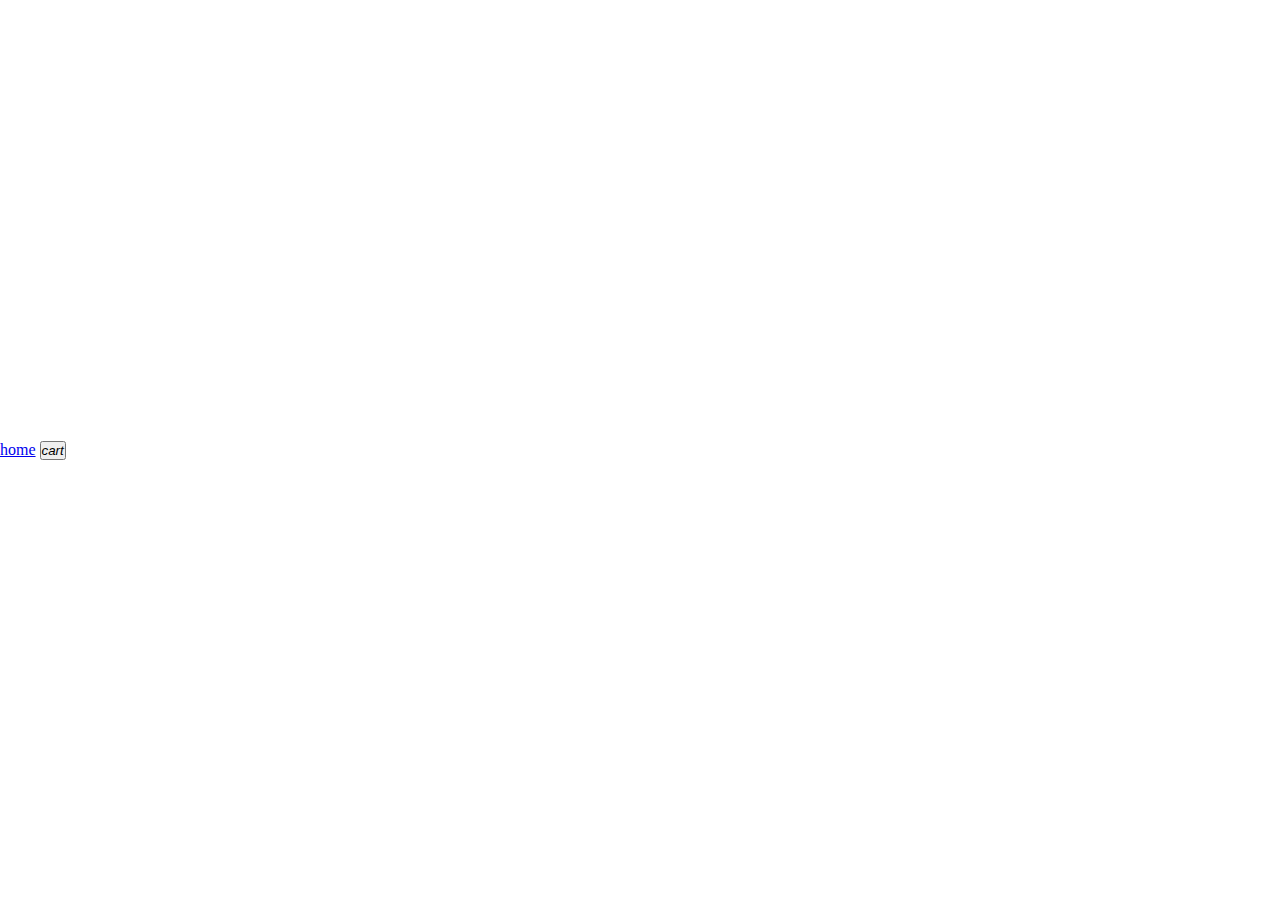
==== cart.html @ 589e2d1b "shoping cart" ====
<!DOCTYPE html>
<html lang="en">

<head>
    <meta charset="UTF-8">
    <meta http-equiv="X-UA-Compatible" content="IE=edge">
    <meta name="viewport" content="width=device-width, initial-scale=1.0">
    <title>Document</title>
    <link rel="stylesheet" href="https://cdnjs.cloudflare.com/ajax/libs/font-awesome/6.2.0/css/all.min.css"
        integrity="sha512-xh6O/CkQoPOWDdYTDqeRdPCVd1SpvCA9XXcUnZS2FmJNp1coAFzvtCN9BmamE+4aHK8yyUHUSCcJHgXloTyT2A=="
        crossorigin="anonymous" referrerpolicy="no-referrer" />
    <link rel="stylesheet" href="https://cdn.jsdelivr.net/npm/bootstrap@4.1.3/dist/css/bootstrap.min.css"
        integrity="sha384-MCw98/SFnGE8fJT3GXwEOngsV7Zt27NXFoaoApmYm81iuXoPkFOJwJ8ERdknLPMO" crossorigin="anonymous">
    <link rel="stylesheet" href="./style.css">

</head>

<body style="width: 100% ; height:100vh; display:flex;justify-content:center;flex-direction:column;">

    <nav class="navbar  navbar-light bg-light">
        <div class="container d-flex justify-content-around">
            <a class="navbar-brand" href="index.html">home</a>
            <a href="#" class="cart d-none ">
              <button>  <i class="fa-regular fa-basket-shopping-simple">cart <span>0</span></i></button>
            </a>
        </div>
    </nav>

    <div class="product-container  ">
        

        <div class="products ">

        </div>
    </div>



  















    <script src="https://code.jquery.com/jquery-3.3.1.slim.min.js"
        integrity="sha384-q8i/X+965DzO0rT7abK41JStQIAqVgRVzpbzo5smXKp4YfRvH+8abtTE1Pi6jizo"
        crossorigin="anonymous"></script>
    <script src="https://cdn.jsdelivr.net/npm/popper.js@1.14.3/dist/umd/popper.min.js"
        integrity="sha384-ZMP7rVo3mIykV+2+9J3UJ46jBk0WLaUAdn689aCwoqbBJiSnjAK/l8WvCWPIPm49"
        crossorigin="anonymous"></script>
    <script src="https://cdn.jsdelivr.net/npm/bootstrap@4.1.3/dist/js/bootstrap.min.js"
        integrity="sha384-ChfqqxuZUCnJSK3+MXmPNIyE6ZbWh2IMqE241rYiqJxyMiZ6OW/JmZQ5stwEULTy"
        crossorigin="anonymous"></script>
    <script src="./index.js"></script>
</body>

</html>
---- style.css ----
*{
    margin: 0;
    padding: 0;
}
.imag{
    width: 200px;
    height: 400px;
    margin-right: 20px;
    margin-left: 20px;
    position: relative;
    overflow: hidden;
}
.imag img{
    width: 100%;
    height: auto;
}
.container-fluid{
    display: flex;
    justify-content: center;
    flex-wrap: wrap;
    margin-top: 50px;
    padding-bottom: 100px;
}
.add-cart{
    position: absolute;
    width: 100%;
    background-color: darkgray;
    transition: all 0.3s ease-in-out;
    opacity: 0;
    cursor: pointer;
    text-align: center;
}
.imag:hover .cart1,
.imag:hover .cart2,
.imag:hover .cart3,
.imag:hover .cart4{
    bottom: 50px;
    opacity: 1;
    padding: 10px;
    text-decoration: none;
}

.products{
    margin-left: 25rem;
    
    
}
.cart span{
    color: red;
    margin-top: 15px;
}
.Input{
    border: none;
    outline: none;
    background: none;
    width: 30px;
    pointer-events: none;
}
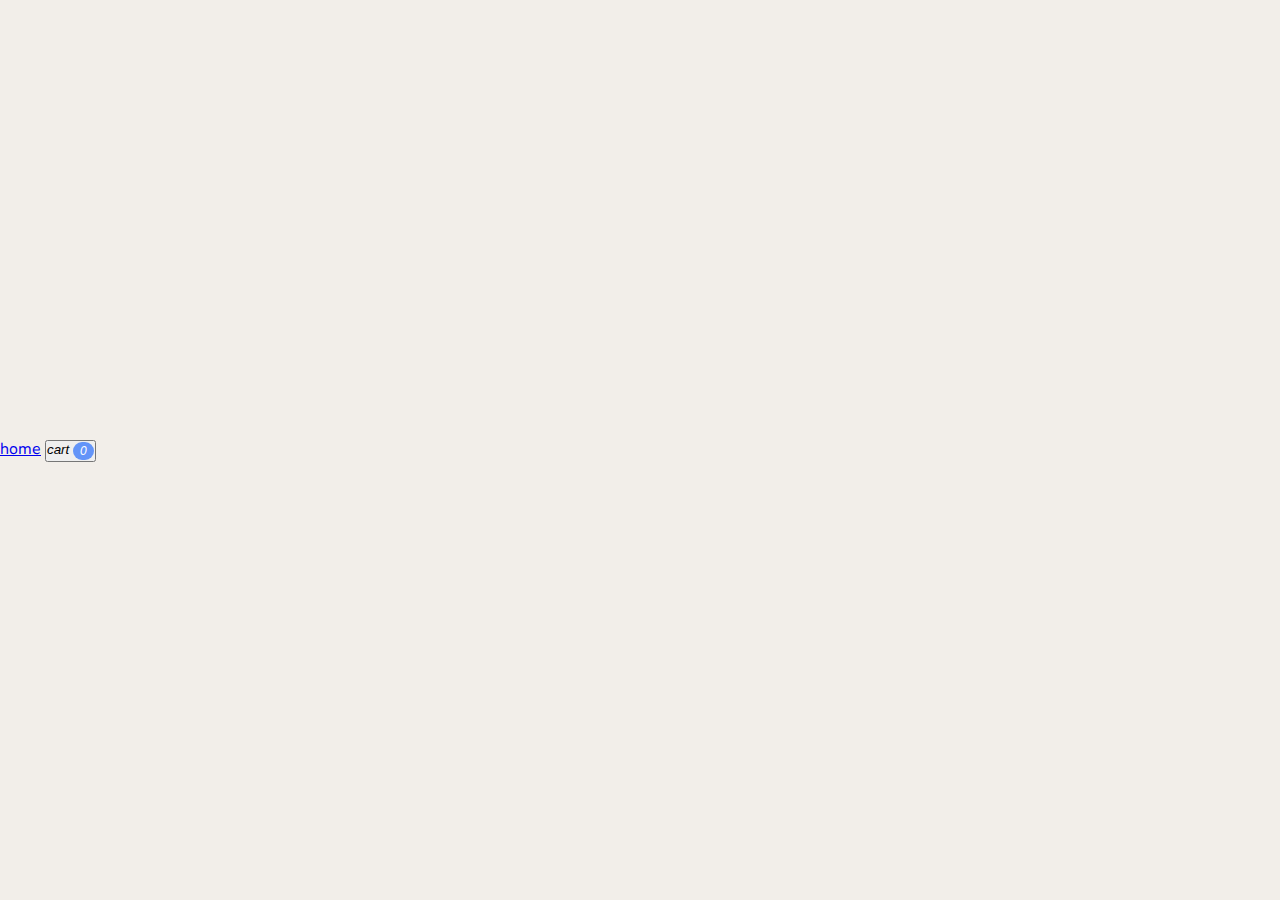
==== commit a7f776be: "fix card number issue" ====
--- a/cart.html
+++ b/cart.html
@@ -21,7 +21,7 @@
         <div class="container d-flex justify-content-around">
             <a class="navbar-brand" href="index.html">home</a>
             <a href="#" class="cart d-none ">
-              <button>  <i class="fa-regular fa-basket-shopping-simple">cart <span>0</span></i></button>
+              <button>  <i class="fa-regular fa-basket-shopping-simple">cart <span class="badge">0</span></i></button>
             </a>
         </div>
     </nav>
--- a/style.css
+++ b/style.css
@@ -1,58 +1,95 @@
-*{
-    margin: 0;
-    padding: 0;
+@import url("https://fonts.googleapis.com/css2?family=Nunito:ital,wght@0,200;0,300;0,400;0,500;0,600;0,700;1,200;1,300;1,400;1,500;1,600&display=swap");
+* {
+  margin: 0;
+  padding: 0;
 }
-.imag{
-    width: 200px;
-    height: 400px;
-    margin-right: 20px;
-    margin-left: 20px;
-    position: relative;
-    overflow: hidden;
+body {
+  background-color: #f2eee9;
+  font-family: 'Nunito', sans-serif;
+  color: #333;
 }
-.imag img{
-    width: 100%;
-    height: auto;
+.imag {
+  /* width: 200px;
+    height: 400px; */
+  /* margin-right: 20px;
+    margin-left: 20px; */
+  position: relative;
+  overflow: hidden;
+
+  background-color: #fff;
+  /* float: left; */
+  margin: 0 10px 10px 0;
+  width: 205px;
+  /* padding: 10px; */
+  height: 290px;
+  display: flex;
+  flex-direction: column;
+  justify-content: center;
+  align-items: center;
+  box-shadow: 0px 0px 0px 0px black;
 }
-.container-fluid{
-    display: flex;
-    justify-content: center;
-    flex-wrap: wrap;
-    margin-top: 50px;
-    padding-bottom: 100px;
+.imag:hover {
+  transform: translateY(-20px);
+  transition: all 0.8s ease;
 }
-.add-cart{
-    position: absolute;
-    width: 100%;
-    background-color: darkgray;
-    transition: all 0.3s ease-in-out;
-    opacity: 0;
-    cursor: pointer;
-    text-align: center;
+.imag img {
+  width: 100%;
+  height: 150px;
 }
-.imag:hover .cart1,
+.container-fluid {
+  display: flex;
+  justify-content: center;
+  flex-wrap: wrap;
+  margin-top: 50px;
+  padding-bottom: 100px;
+}
+.add-cart {
+  position: absolute;
+  width: 100%;
+  background-color: darkgray;
+  transition: all 0.6s ease;
+  opacity: 0;
+  cursor: pointer;
+  text-align: center;
+}
+/* .imag:hover .cart1,
 .imag:hover .cart2,
-.imag:hover .cart3,
-.imag:hover .cart4{
-    bottom: 50px;
-    opacity: 1;
-    padding: 10px;
-    text-decoration: none;
+.imag:hover .cart3, */
+.imag:hover .add-cart {
+  bottom: 0px;
+  opacity: 1;
+  padding: 10px;
+  text-decoration: none;
 }
 
-.products{
-    margin-left: 25rem;
-    
-    
+.products {
+  margin-left: 25rem;
 }
-.cart span{
+/* .cart span{
     color: red;
     margin-top: 15px;
+} */
+.Input {
+  border: none;
+  outline: none;
+  background: none;
+  width: 30px;
+  pointer-events: none;
 }
-.Input{
-    border: none;
-    outline: none;
-    background: none;
-    width: 30px;
-    pointer-events: none;
-}+
+.badge {
+  background-color: #6394f8;
+  border-radius: 10px;
+  color: white;
+  display: inline-block;
+  font-size: 12px;
+  line-height: 1;
+  padding: 3px 7px;
+  text-align: center;
+  vertical-align: middle;
+  white-space: nowrap;
+}
+
+/* .product-container{
+    background-color: #2F3C7E;
+} */
